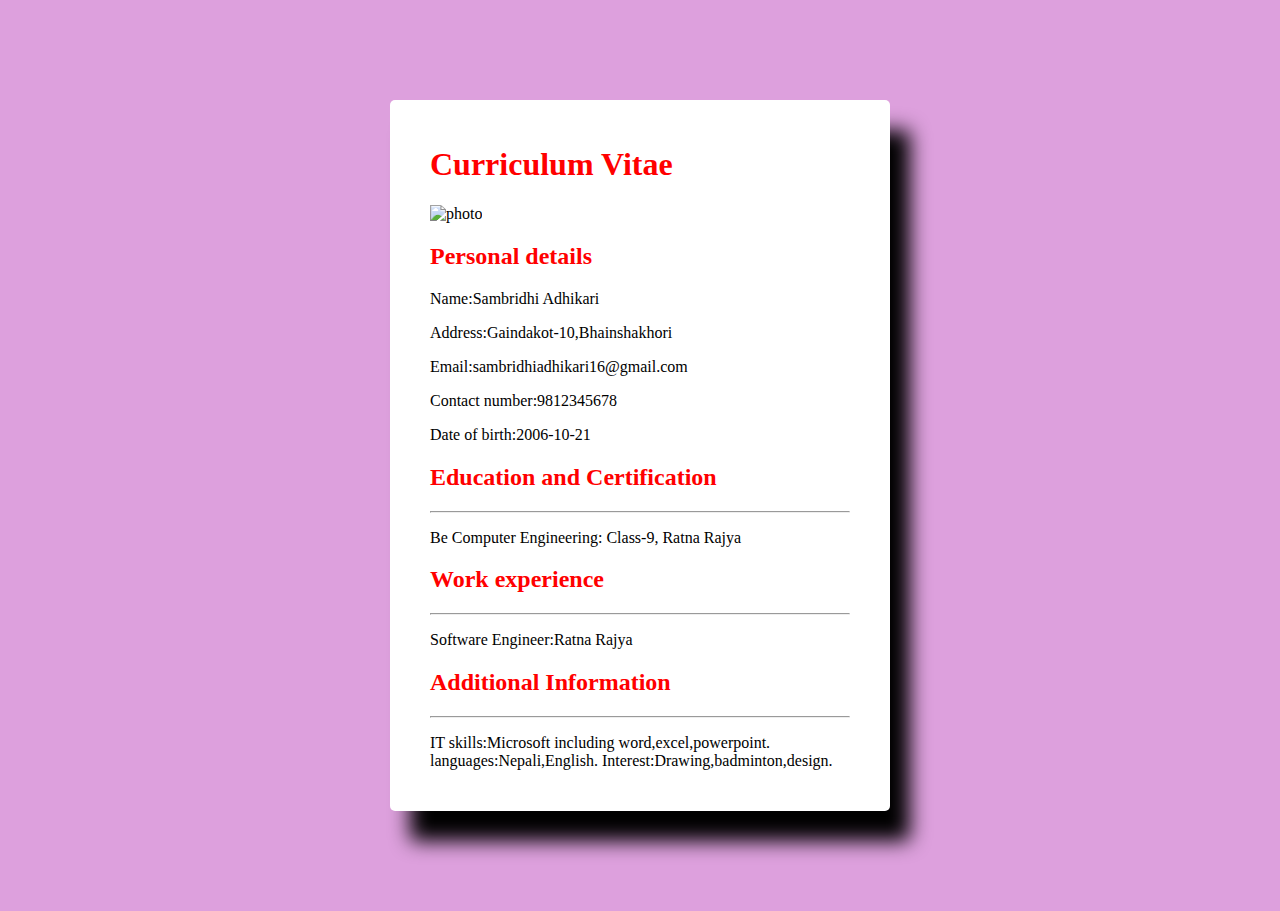
==== index.html @ 2b445e64 "Update and rename CV.html to index.html" ====
<html>
<head>
<title>CV</title>
<link rel="stylesheet" href="stylse.css">
</head>
<body>
<div class="content">
<h1>Curriculum Vitae</h1>
<img src="photo.png" alt="photo">
<h2>Personal details</h2>
<p>Name:Sambridhi Adhikari</p>
<p>Address:Gaindakot-10,Bhainshakhori</p>
<p>Email:sambridhiadhikari16@gmail.com</p>
<p>Contact number:9812345678</p>
<p>Date of birth:2006-10-21</p>
<h2>Education and Certification</h2><hr>
<p>Be Computer Engineering: Class-9, Ratna Rajya</p>
<h2>Work experience</h2><hr>
<p>Software Engineer:Ratna Rajya</p>
<h2>Additional Information</h2><hr>                                                            
<p>IT skills:Microsoft including word,excel,powerpoint.<br>
languages:Nepali,English.
Interest:Drawing,badminton,design.</p>
</div>
</body>
</html>
---- stylse.css ----
*{
    font-family: Georgia, 'Times New Roman', Times, serif;
    box-sizing: border-box;
}
.content{
color: black;
margin: 100px auto;
width: 500px;
border-radius: 5px;
padding: 25px 40px;
background-color: white;
box-shadow: 20px 30px 20px black;
}
h1,h2{
    color: red;
}
body{
    background-color: plum;
}
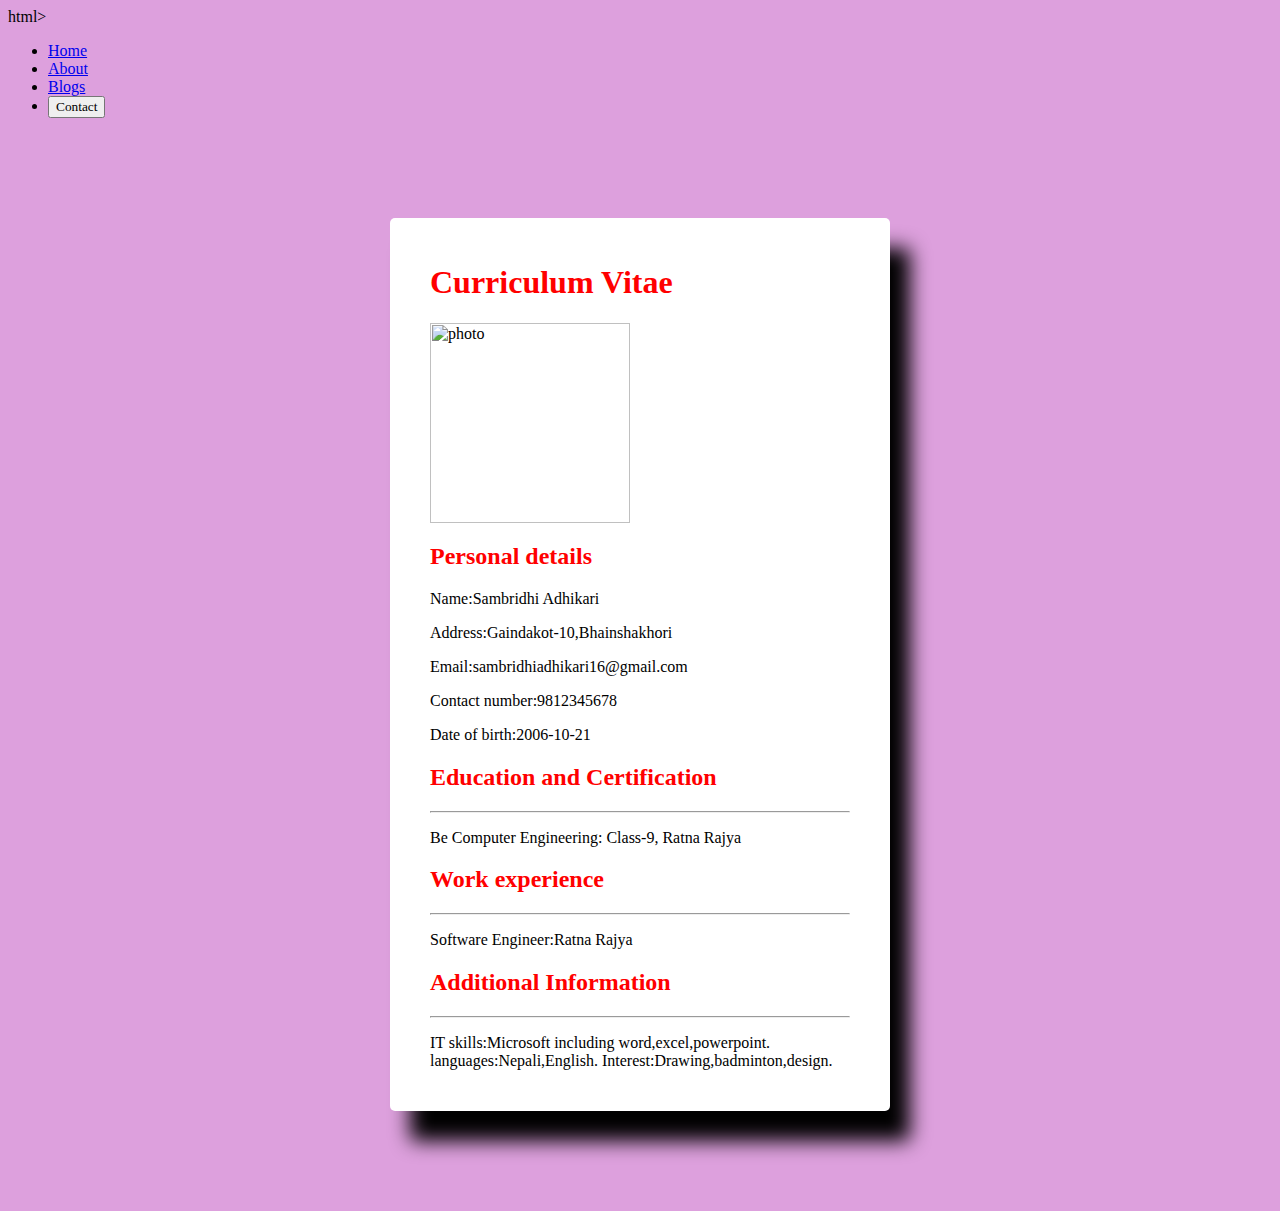
==== commit c22b13c7: "Update index.html" ====
--- a/index.html
+++ b/index.html
@@ -1,27 +1,38 @@
-<html>
+html>
 <head>
 <title>CV</title>
 <link rel="stylesheet" href="stylse.css">
 </head>
 <body>
-<div class="content">
-<h1>Curriculum Vitae</h1>
-<img src="photo.png" alt="photo">
-<h2>Personal details</h2>
-<p>Name:Sambridhi Adhikari</p>
-<p>Address:Gaindakot-10,Bhainshakhori</p>
-<p>Email:sambridhiadhikari16@gmail.com</p>
-<p>Contact number:9812345678</p>
-<p>Date of birth:2006-10-21</p>
-<h2>Education and Certification</h2><hr>
-<p>Be Computer Engineering: Class-9, Ratna Rajya</p>
-<h2>Work experience</h2><hr>
-<p>Software Engineer:Ratna Rajya</p>
-<h2>Additional Information</h2><hr>                                                            
-<p>IT skills:Microsoft including word,excel,powerpoint.<br>
-languages:Nepali,English.
-Interest:Drawing,badminton,design.</p>
-</div>
+    <div class="navbar">
+        <ul>
+            <li><a href="#">Home</a></li>
+            <li><a href="#">About</a></li>
+            <li><a href="#">Blogs</a></li>
+            <li><button>Contact</button></li>
+        </ul>
+    </div>
+
+    <div class="content">
+        <h1>Curriculum Vitae</h1>
+        <img src="photo.jpg" alt="photo" height="200px" width="200px">
+        <h2>Personal details</h2>
+        <p>Name:Sambridhi Adhikari</p>
+        <p>Address:Gaindakot-10,Bhainshakhori</p>
+        <p>Email:sambridhiadhikari16@gmail.com</p>
+        <p>Contact number:9812345678</p>
+        <p>Date of birth:2006-10-21</p>
+        <h2>Education and Certification</h2><hr>
+        <p>Be Computer Engineering: Class-9, Ratna Rajya</p>
+        <h2>Work experience</h2><hr>
+        <p>Software Engineer:Ratna Rajya</p>
+        <h2>Additional Information</h2><hr>
+        <p>
+            IT skills:Microsoft including word,excel,powerpoint.<br>
+            languages:Nepali,English.
+            Interest:Drawing,badminton,design.
+        </p>
+    </div>
 </body>
 </html>
  
